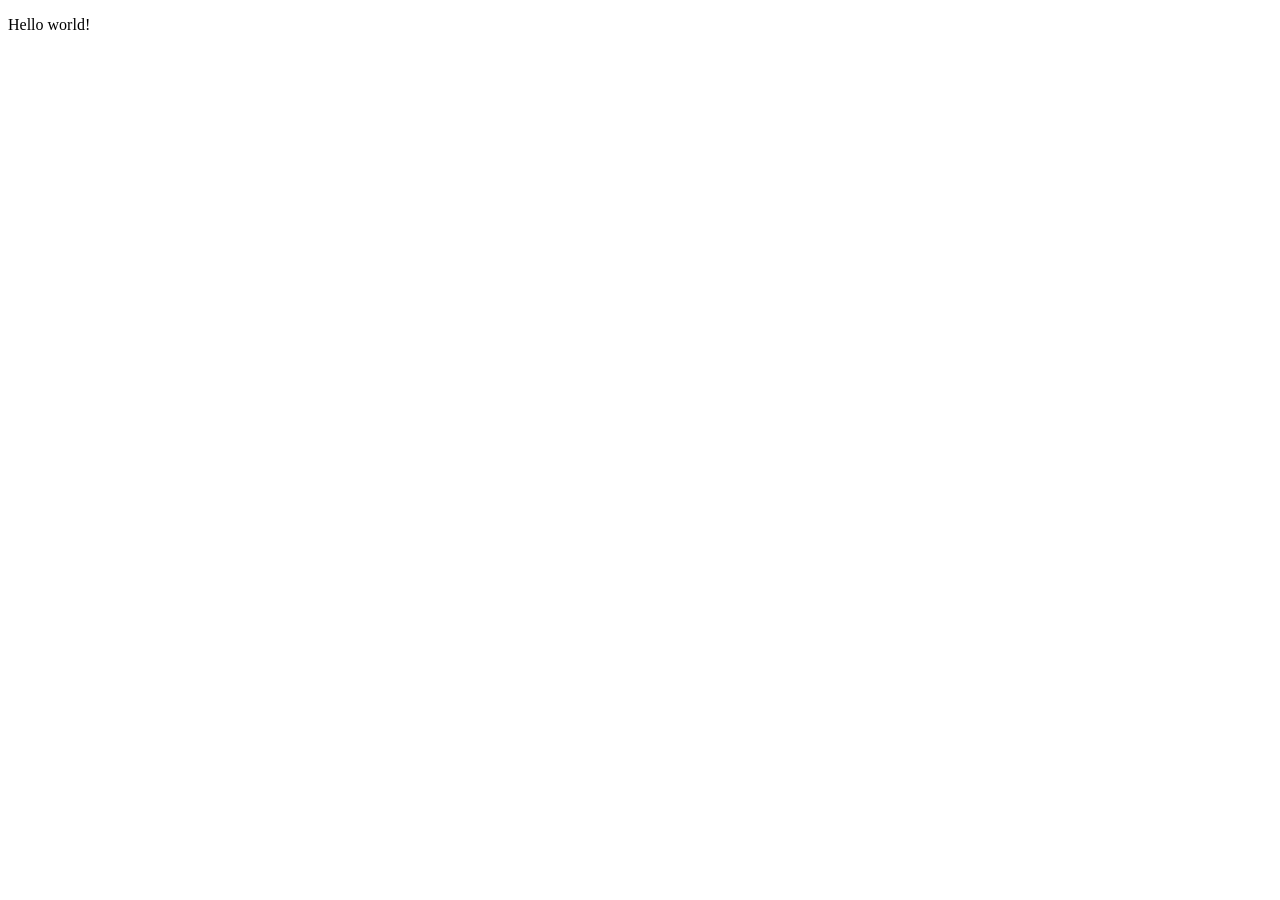
==== index.html @ 1079ca48 "first commit" ====
<!DOCTYPE html>
<html lang="en">
<head>
    <meta charset="UTF-8">
    <meta name="viewport" content="width=device-width, initial-scale=1.0">
    <title>Document</title>
</head>
<body>
    
    <p onclick="">Hello world!</p>

    <!--script>
        alert(1);
    </script-->
    <script src="jsudemy/app.js"></script>
</body>
</html>
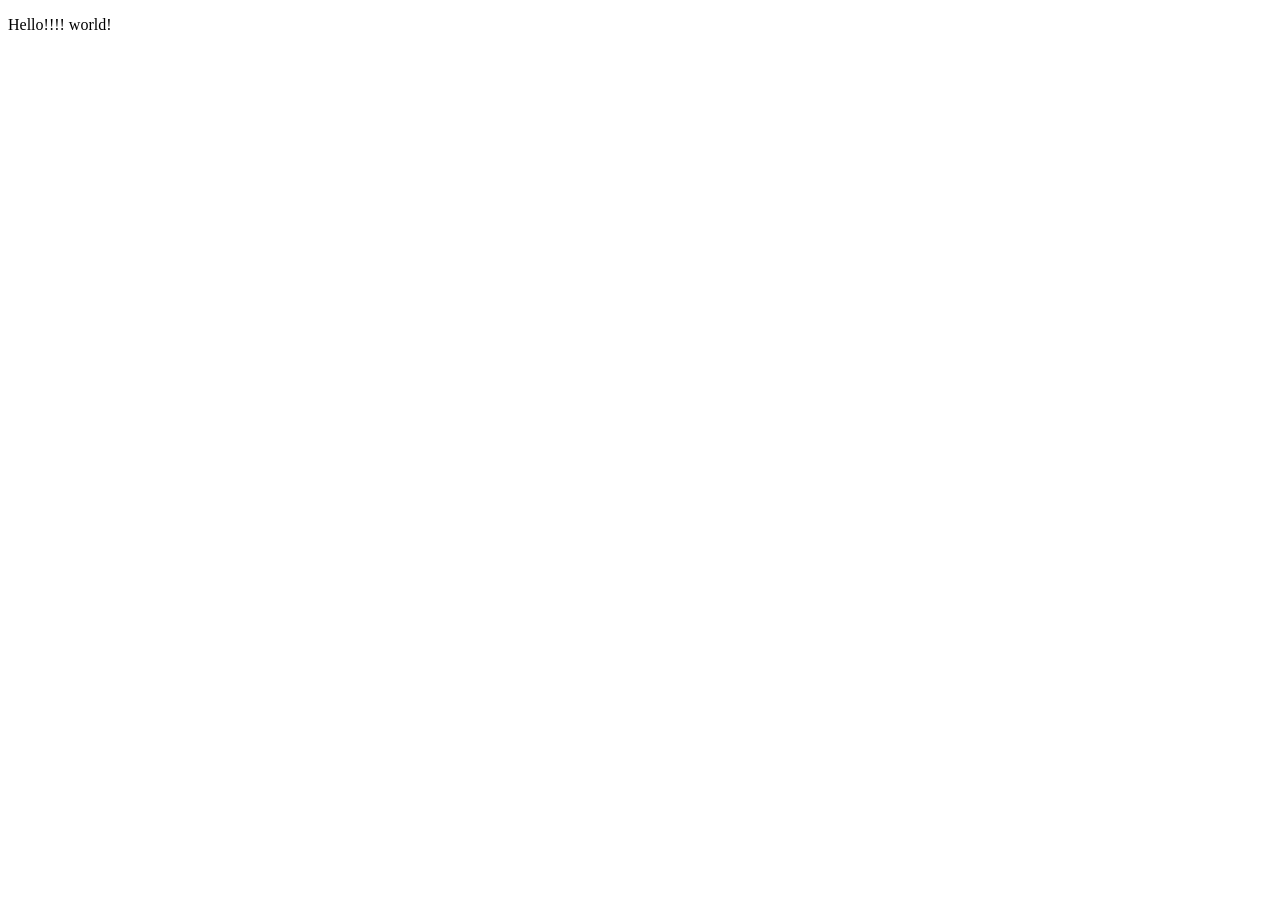
==== commit efedb613: "second" ====
--- a/index.html
+++ b/index.html
@@ -7,7 +7,7 @@
 </head>
 <body>
     
-    <p onclick="">Hello world!</p>
+    <p onclick="">Hello!!!! world!</p>
 
     <!--script>
         alert(1);
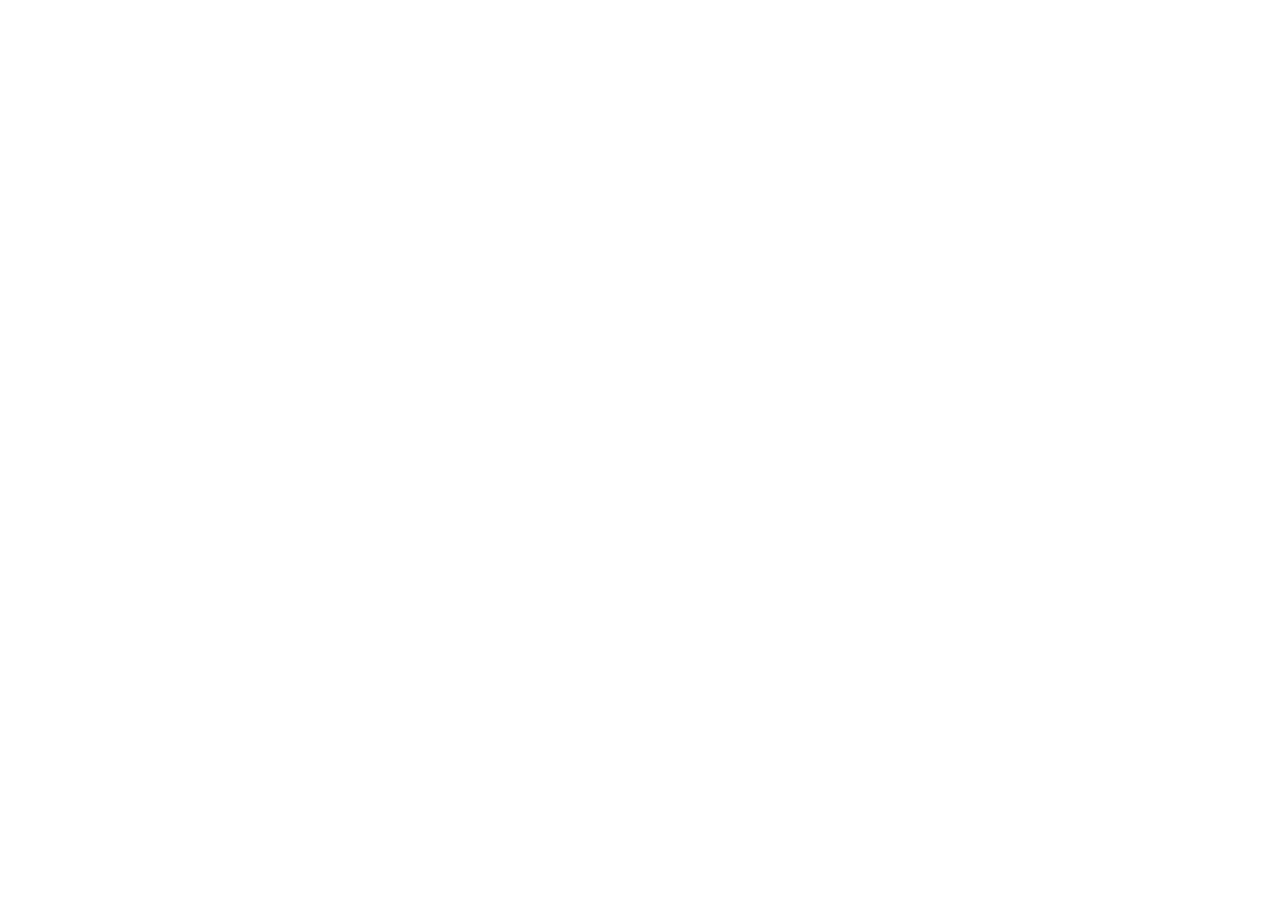
==== commit 8069683f: "24 lesson" ====
--- a/index.html
+++ b/index.html
@@ -7,11 +7,11 @@
 </head>
 <body>
     
-    <p onclick="">Hello!!!! world!</p>
+    <p onclick=""></p>
 
     <!--script>
         alert(1);
     </script-->
-    <script src="jsudemy/app.js"></script>
+    <script src="jsudemy/23.OOP/oop.js"></script>
 </body>
 </html>
